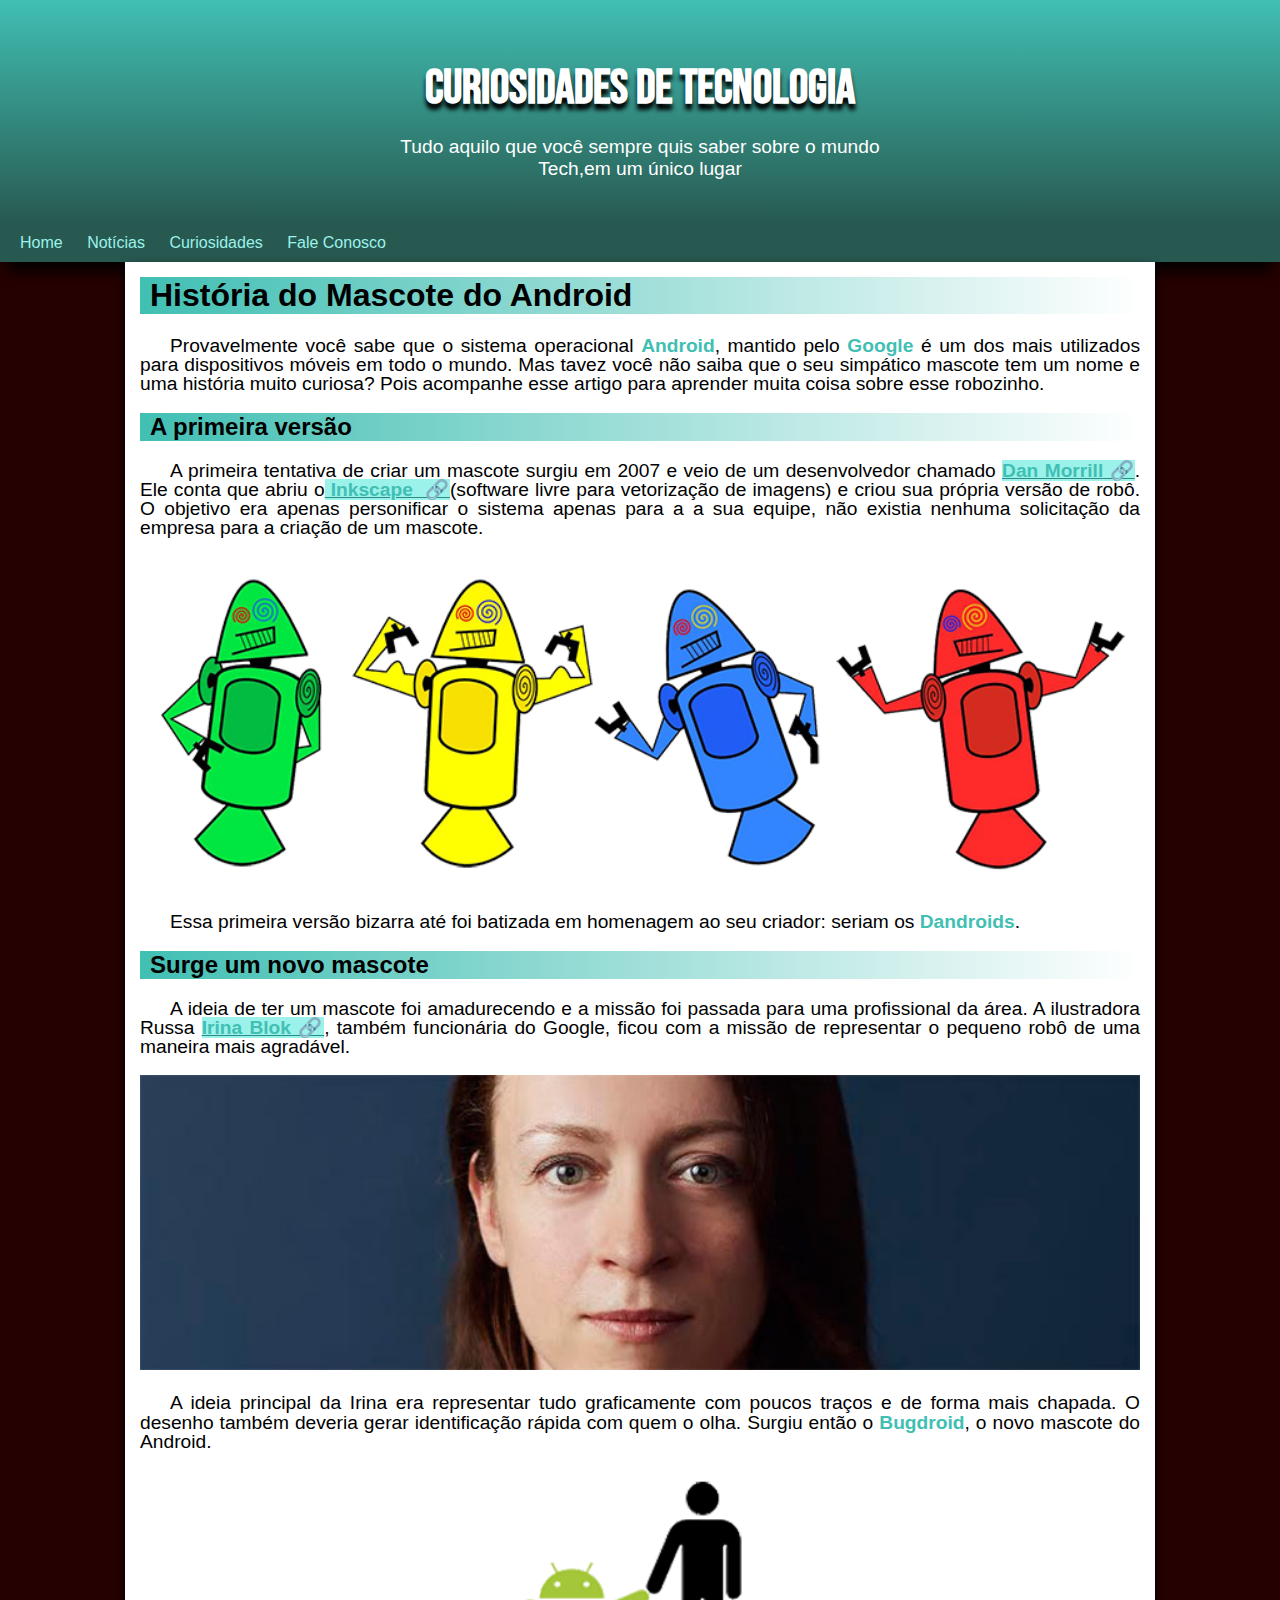
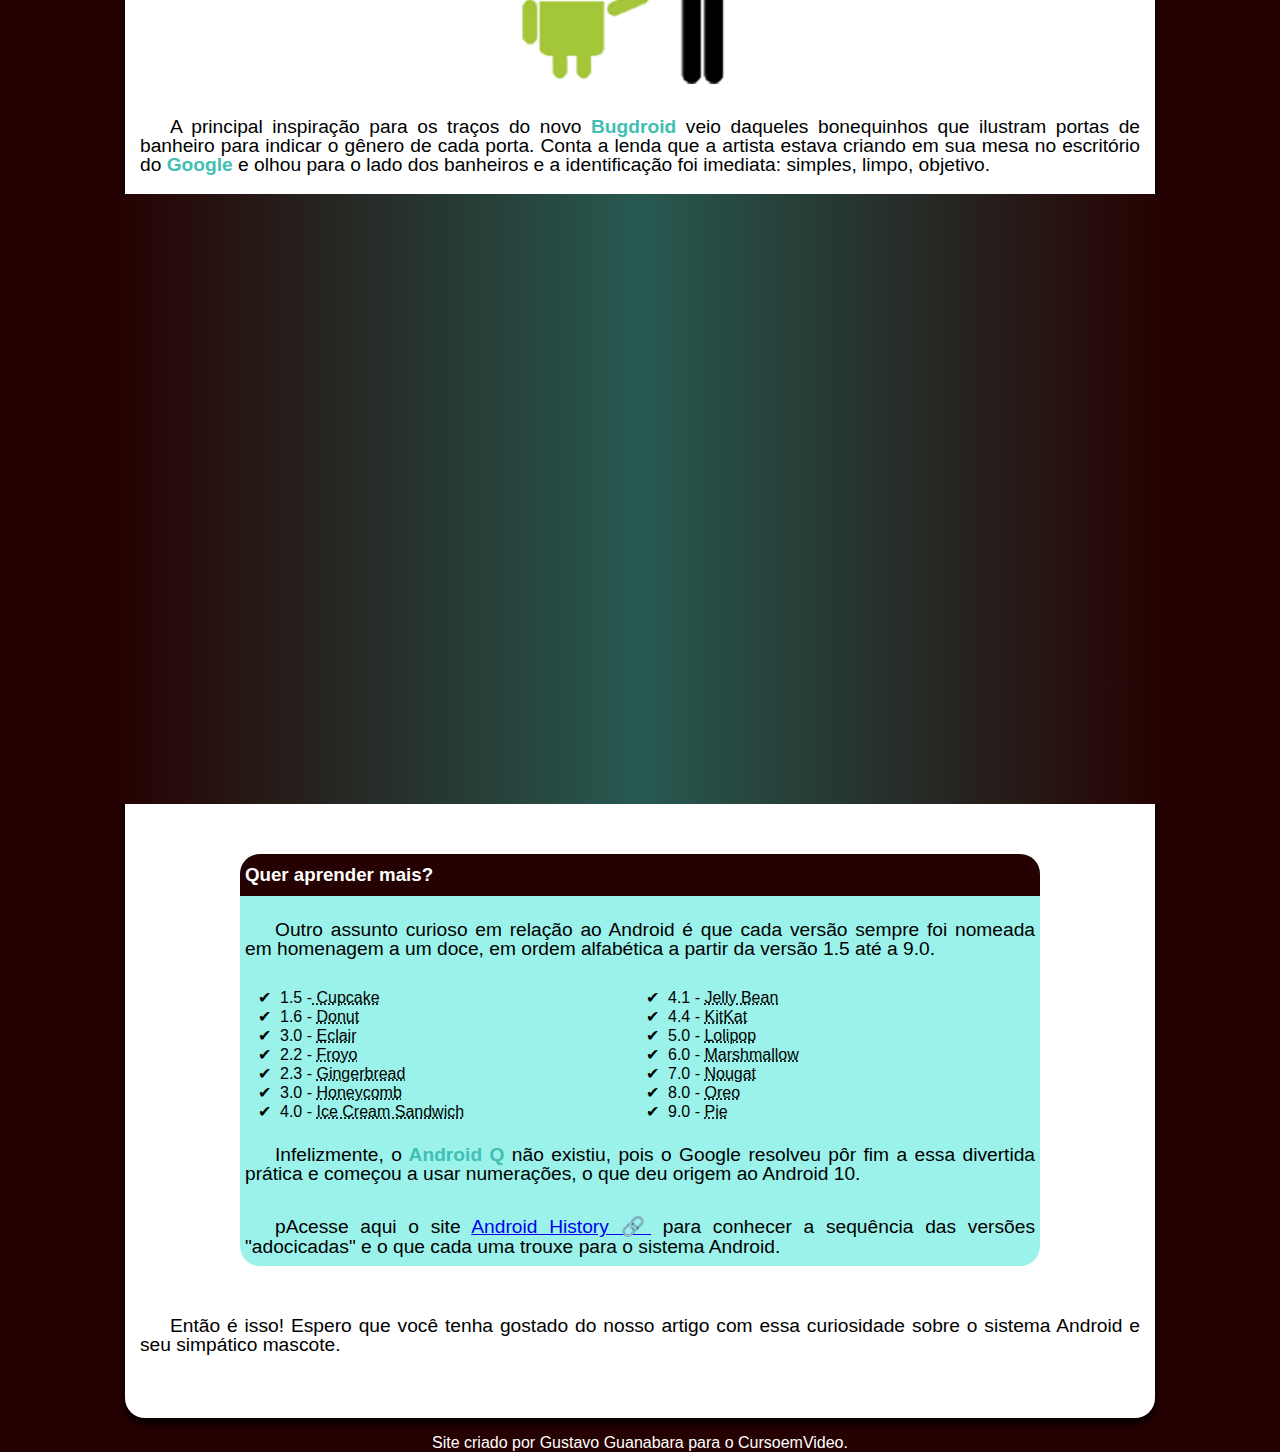
==== index.html @ 79bbf34c "Add files via upload" ====
<!DOCTYPE html>
<html lang="en">
<head>
    <meta charset="UTF-8">
    <meta name="viewport" content="width=device-width, initial-scale=1.0">
    <title>como surgiu o mascote da android</title>
    <link rel="stylesheet" href="style.css">
    <link rel="shortcut icon" href="imagens/favicon.ico" type="image/x-icon">
</head>
<body>
    <header>
        <h1 >CURIOSIDADES DE TECNOLOGIA </h1>

        <P>Tudo aquilo que você sempre quis saber sobre o mundo <br>Tech,em um único lugar</P>
        
        
       </header> 
        <nav>
            <a href="#">Home</a>
            <a href="#">Notícias</a>
            <a href="#">Curiosidades</a>
            <a href="#">Fale Conosco</a>
        </nav>
    <main>
       <article>
                    <h1 class="Titulo">História do Mascote do Android</h1>

            <p>Provavelmente você sabe que o sistema operacional <strong>Android</strong>, mantido pelo <strong>Google</strong> é um dos mais utilizados para dispositivos móveis em todo o mundo. Mas tavez você não saiba que o seu simpático mascote tem um nome e uma história muito curiosa? Pois acompanhe esse artigo para aprender muita coisa sobre esse robozinho.</p>

            <h2 class="Titulo">A primeira versão</h2>

            <p>A primeira tentativa de criar um mascote surgiu em 2007 e veio de um desenvolvedor chamado <a href="https://androidcommunity.com/dan-morrill-shows-us-the-android-mascot-that-almost-was-20130103/" target='_blank' class="externo"><strong>Dan Morrill</strong></a>. Ele conta que abriu o<a href="https://inkscape.org/pt-br/" target='_blank' class="externo"><strong> Inkscape </strong></a>(software livre para vetorização de imagens) e criou sua própria versão de robô. O objetivo era apenas personificar o sistema apenas para a a sua equipe, não existia nenhuma solicitação da empresa para a criação de um mascote.</p>

            <picture>
                
                <source media="(max-width:600px)" srcset="imagens/dan-droids-pq.png">
                <img src="imagens/dan-droids.png" alt="foto do primeiro mascote da android">
            
            </picture>

            <p>Essa primeira versão bizarra até foi batizada em homenagem ao seu criador: seriam os <strong>Dandroids</strong>.</p>

            <h2 class="Titulo">Surge um novo mascote</h2>

            <p>A ideia de ter um mascote foi amadurecendo e a missão foi passada para uma profissional da área. A ilustradora Russa <a href="https://www.irinablok.com/android" target="_blank" class="externo"><strong>Irina Blok</strong></a>, também funcionária do Google, ficou com a missão de representar o pequeno robô de uma maneira mais agradável.</p>

            <picture>
                <source media="(max-width:600px)" srcset="imagens/irina-blok-pq.jpg">
                <img src="imagens/irina-blok.jpg" alt="criadora do bagdroid"></picture>

            <p>A ideia principal da Irina era representar tudo graficamente com poucos traços e de forma mais chapada. O desenho também deveria gerar identificação rápida com quem o olha. Surgiu então o <strong>Bugdroid</strong>, o novo mascote do Android.</p>

            <img class="image" src="imagens/bugdroid.png" alt="boneco atualizado">

            <p>A principal inspiração para os traços do novo <strong>Bugdroid</strong> veio daqueles bonequinhos que ilustram portas de banheiro para indicar o gênero de cada porta. Conta a lenda que a artista estava criando em sua mesa no escritório do <strong>Google</strong> e olhou para o lado dos banheiros e a identificação foi imediata: simples, limpo, objetivo.</p>
<div class="videos">
    
                <iframe width="560" height="315" src="https://www.youtube.com/embed/l2UDgpLz20M?si=x9sKRWaJcXgLy0W3" title="YouTube video player" frameborder="0" allow="accelerometer; autoplay; clipboard-write; encrypted-media; gyroscope; picture-in-picture; web-share" allowfullscreen></iframe>
</div>
           <aside> 
            <h3 id="querer">Quer aprender mais? </h3>

            <p>Outro assunto curioso em relação ao Android é que cada versão sempre foi nomeada em homenagem a um doce, em ordem alfabética a partir da versão 1.5 até a 9.0.</p>

            
                <ul>
                    <li>1.5 -<abbr title="bolo de copo"> Cupcake</abbr>
                    </li>
                    <li>1.6 - <abbr title="rosquinha">Donut</abbr>
                    </li>
                    <li>3.0 - <abbr title="bomba">Eclair</abbr>
                    </li>
                    <li>2.2 - <abbr title="iogurte congelado">Froyo</abbr>
                    </li>
                    <li>2.3 - <abbr title="biscoito de gemgibre">Gingerbread</abbr>
                    </li>
                    <li>3.0 - <abbr title="favo de mel">Honeycomb</abbr>
                    </li>
                    <li>4.0 - <abbr title="sanduiche de sorvete">Ice Cream Sandwich</abbr>
                    </li>
                    <li>4.1 - <abbr title="jujuba">Jelly Bean</abbr>
                    </li>
                    <li>4.4 - <abbr title="kitkat">KitKat</abbr>
                    </li>
                    <li>5.0 - <abbr title="pirulito">Lolipop</abbr>
                    </li>
                    <li>6.0 - <abbr title="Marshmallow">Marshmallow</abbr>
                    </li>
                    <li>7.0 - <abbr title="torrone">Nougat</abbr>
                    </li>
                    <li>8.0 - <abbr title="Oreo">Oreo</abbr>
                    </li>
                    <li>9.0 - <abbr title="pie">Pie</abbr>
                    </li>
                </ul>
                <p>Infelizmente, o<strong> Android Q</strong> não existiu, pois o Google resolveu pôr fim a essa divertida prática e começou a usar numerações, o que deu origem ao Android 10.</p>
                <p>pAcesse aqui o site <a href="https://www.android.com/intl/en_uk/history/" target="_blank" class="externo">Android History</a> para conhecer a sequência das versões "adocicadas" e o que cada uma trouxe para o sistema Android.
               </p>
            </aside>

            <p id="ultimo">Então é isso! Espero que você tenha gostado do nosso artigo com essa curiosidade sobre o sistema Android e seu simpático mascote.</p>
            
       </article>
       

           
    </main>
    <footer>
        <p>Site criado por Gustavo Guanabara para o CursoemVideo.</p>
       </footer>
</body>
</html>
---- style.css ----
@charset "utf-8";
@import url('https://fonts.googleapis.com/css2?family=Bebas+Neue&display=swap');

@font-face {
    font-family:'fonte';
    src: url('') format('truetype');
    font-weight: normal;
    font-style: normal;
}
body{
    margin: 0px;
    color: rgb(0, 0, 0);
    background-color: #260101;
    font-family:arial, Verdana,Helvetica, sans-serif;
    font-size: bolder ;
}
a.externo::after{
    content: '\00A0\1F517';
}
header {
    background-image: linear-gradient(to top, 
   #275950 ,#41BFB3);
    padding: 60px 10px 25px 10px;
  }
header > p {
text-align: center;
color: white;
font-size:  1.2em; 
}
header > h1{
    text-align: center;
    margin: 0px;
    color: white;
    font-family:"Bebas Neue", sans-serif;
    font-size:  3em; 
    text-shadow: 0px 6px 4px black;
}

nav{
    padding: 10px;
 background-color: #275950;   
 box-shadow: 0px 16px 15px -7px black;
 display: block;
}
nav >a{
    color: #9BF2EA;
    padding: 10px;
   
text-decoration: none;
border-radius: 5px;
}
nav >a:hover{
    background-color: #260101;
    color: #41BFB3;
    transition: .5s;
}
main{
        min-width:100px;
        max-width:1000px;
       
        background-color: white;
        padding: 15px;
        margin: auto;
        margin-top: none;
        box-shadow: 0px 5px 10px #000000;
        margin-bottom: 0px;
        border-bottom-left-radius:20px;
        border-bottom-right-radius:20px;

}

.Titulo{  
    font-family:'Fonte', 'Arial',   serif;
    margin-top: 0px;
    background-image: linear-gradient(to right,#41BFB3,transparent);
    text-indent: 10px;
   /* background-color: blueviolet;*/
}
main p{
    text-align: justify;
    font-size:  1.2em; 
    text-indent: 30px;
    line-height: 1em;
    /* line- height e espaço entere linhas 
       text-indent e o espaço antes da frase/paragrafo */
}
main strong{
    color: #41BFB3;
}
ul{
    text-align: left;
}
main >article >p>a{
    background-color:#9BF2EA;
    color:#2A8C82;
}
footer{
    color: white;
    background-color:#260101;
    margin-bottom: 0px;
    text-align: center;
}
footer>p{
    margin-bottom: 0px;
}
aside{
    margin: 50px 100px 50px 100px;
    background-color: #9BF2EA;
    border-radius: 20px;   

}
ul{
 
    columns: 2; 
list-style-type: '\2714\00A0\00A0';
}
#querer{
    text-align: left;
    background-color: #260101;
    color: white;
    border-top-left-radius: 20px;
    border-top-right-radius: 20px;
    padding-top:10px ;
    padding-bottom: 10px;
    padding-left:5px;
}
#ultimo{
    padding-bottom: 30px;
}
img{
    width: 100%;
}
.image{
    max-width: 350px;
    margin: auto;
display: block;
}
li a{
    background-color:#275950;
    color:#9BF2EA;
    padding:0px 5px 0px 5px ;
}
aside p{
    padding: 5px 5px 10px;
}
 /*
 modifica o video do youtube para fica ajustavel oara varias telas*/


 div.videos{
    background-image: linear-gradient(to right, 
    #260101, #275950,  #260101 );
margin: 0px -25px 30px -25px ;
padding: 20px;
padding-bottom:59%;
position: relative;
}
 div.videos > iframe{
position: absolute;
top :5%;
left: 5%;
width: 90%;
height: 90%;
 }


 /*background-color: #260101;
margin: 0px -20px 30px -20px ;
padding: 20px;
arrumando o fundo */ 
/*top :5%;
left: 5%;
width: 90%;
height: 90%; 
arrumando tambem */
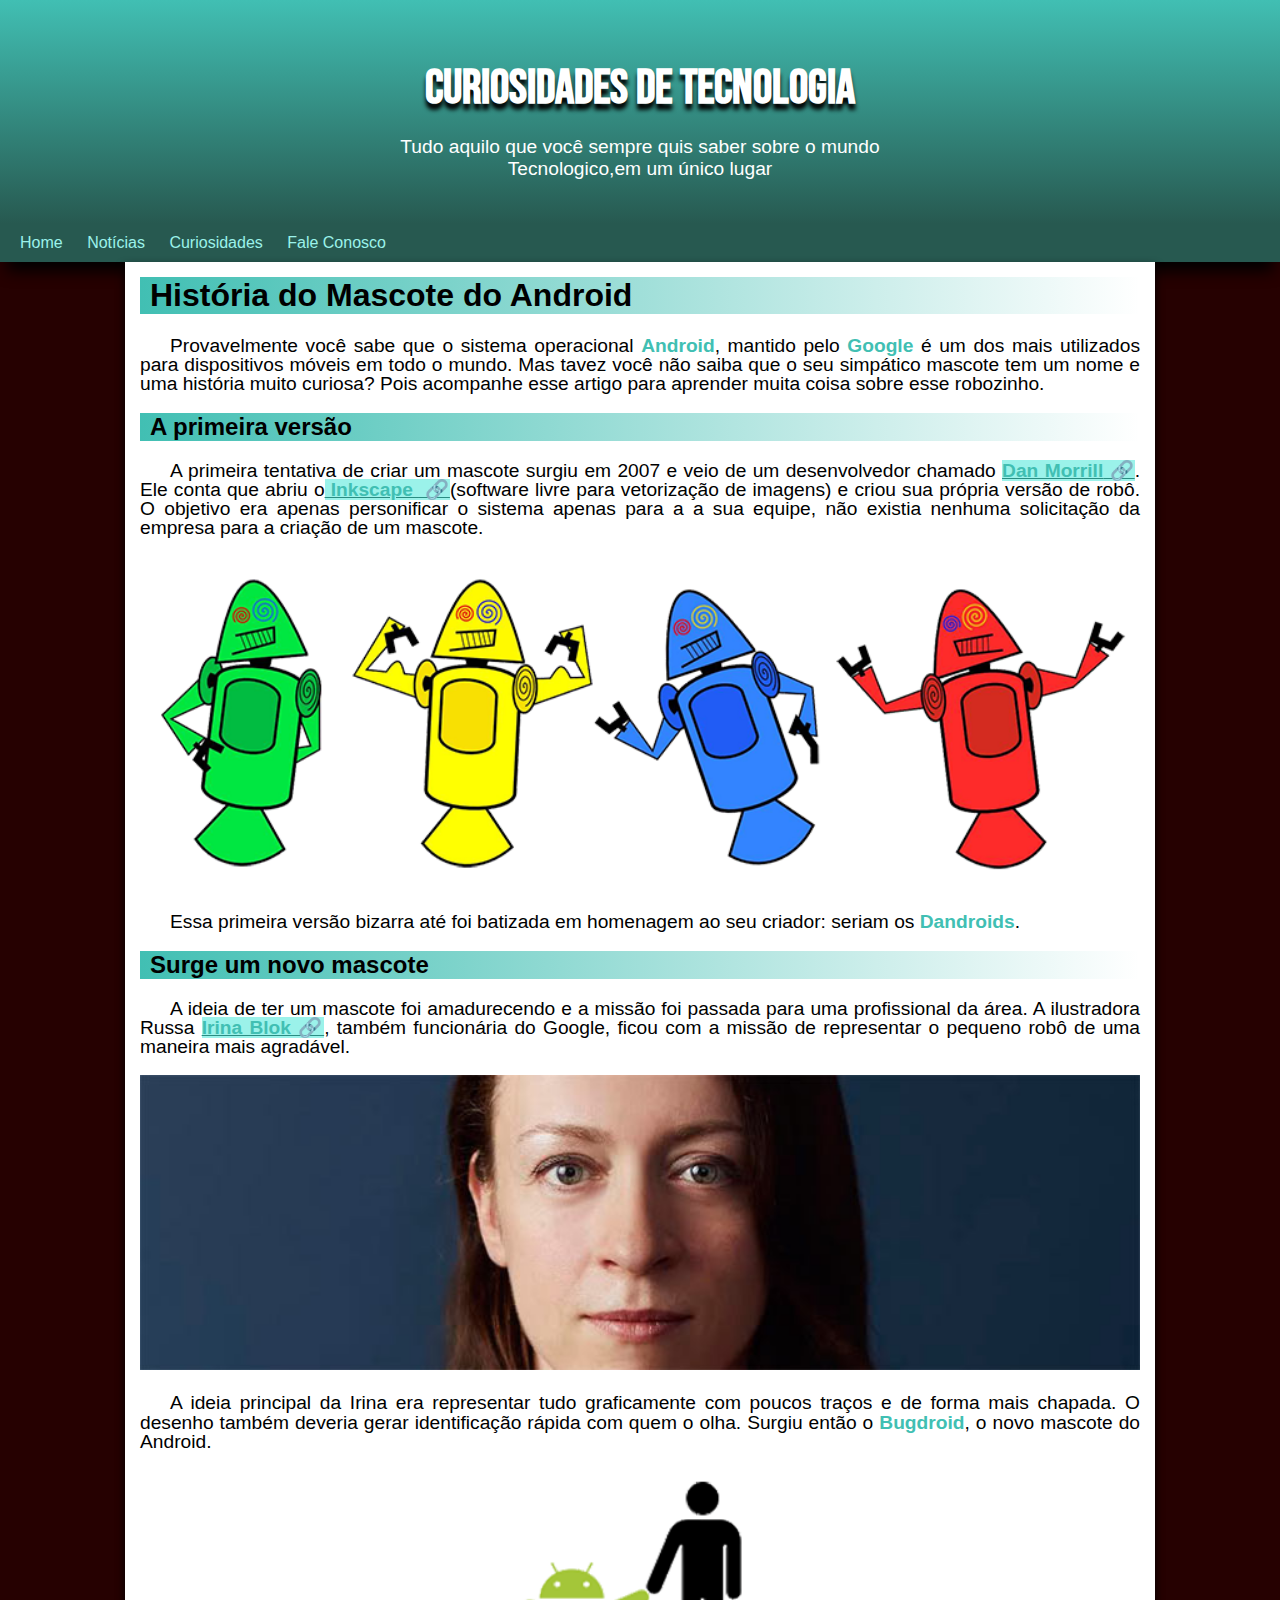
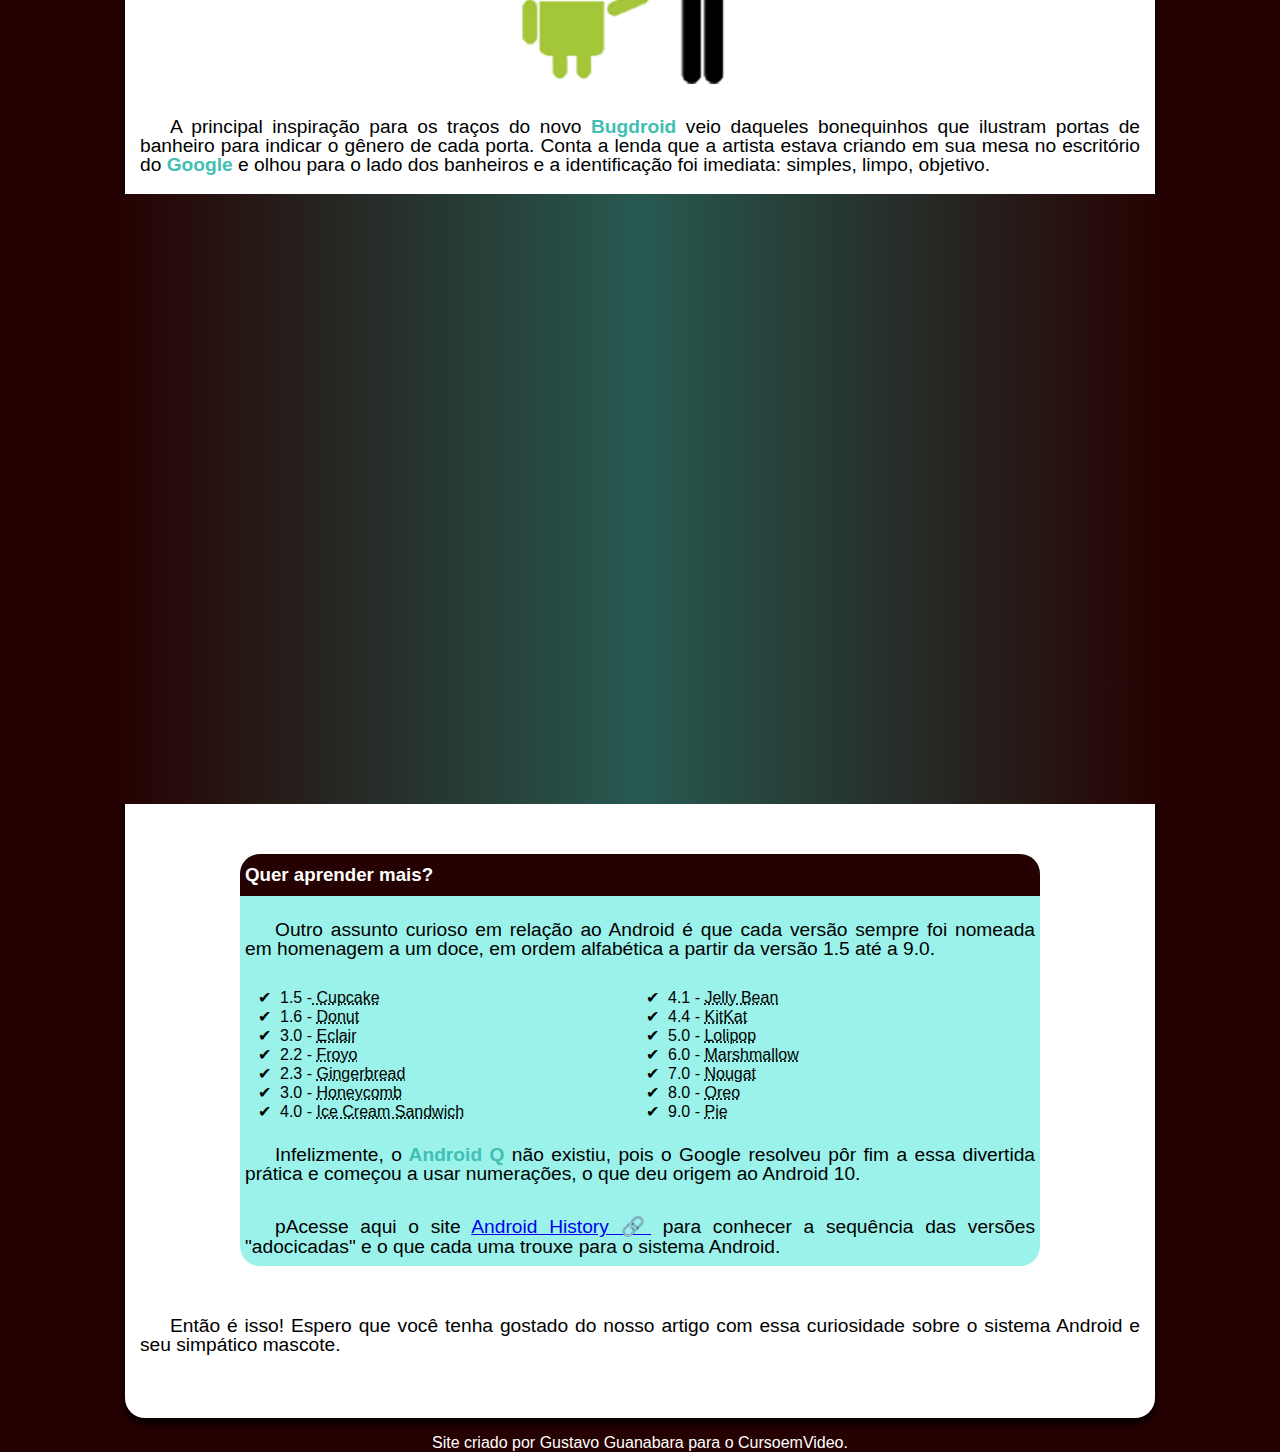
==== commit 3985ae54: "sim" ====
--- a/index.html
+++ b/index.html
@@ -1,5 +1,5 @@
 <!DOCTYPE html>
-<html lang="en">
+<html lang="pt-br">
 <head>
     <meta charset="UTF-8">
     <meta name="viewport" content="width=device-width, initial-scale=1.0">
@@ -11,7 +11,7 @@
     <header>
         <h1 >CURIOSIDADES DE TECNOLOGIA </h1>
 
-        <P>Tudo aquilo que você sempre quis saber sobre o mundo <br>Tech,em um único lugar</P>
+        <P>Tudo aquilo que você sempre quis saber sobre o mundo <br>Tecnologico,em um único lugar</P>
         
         
        </header> 
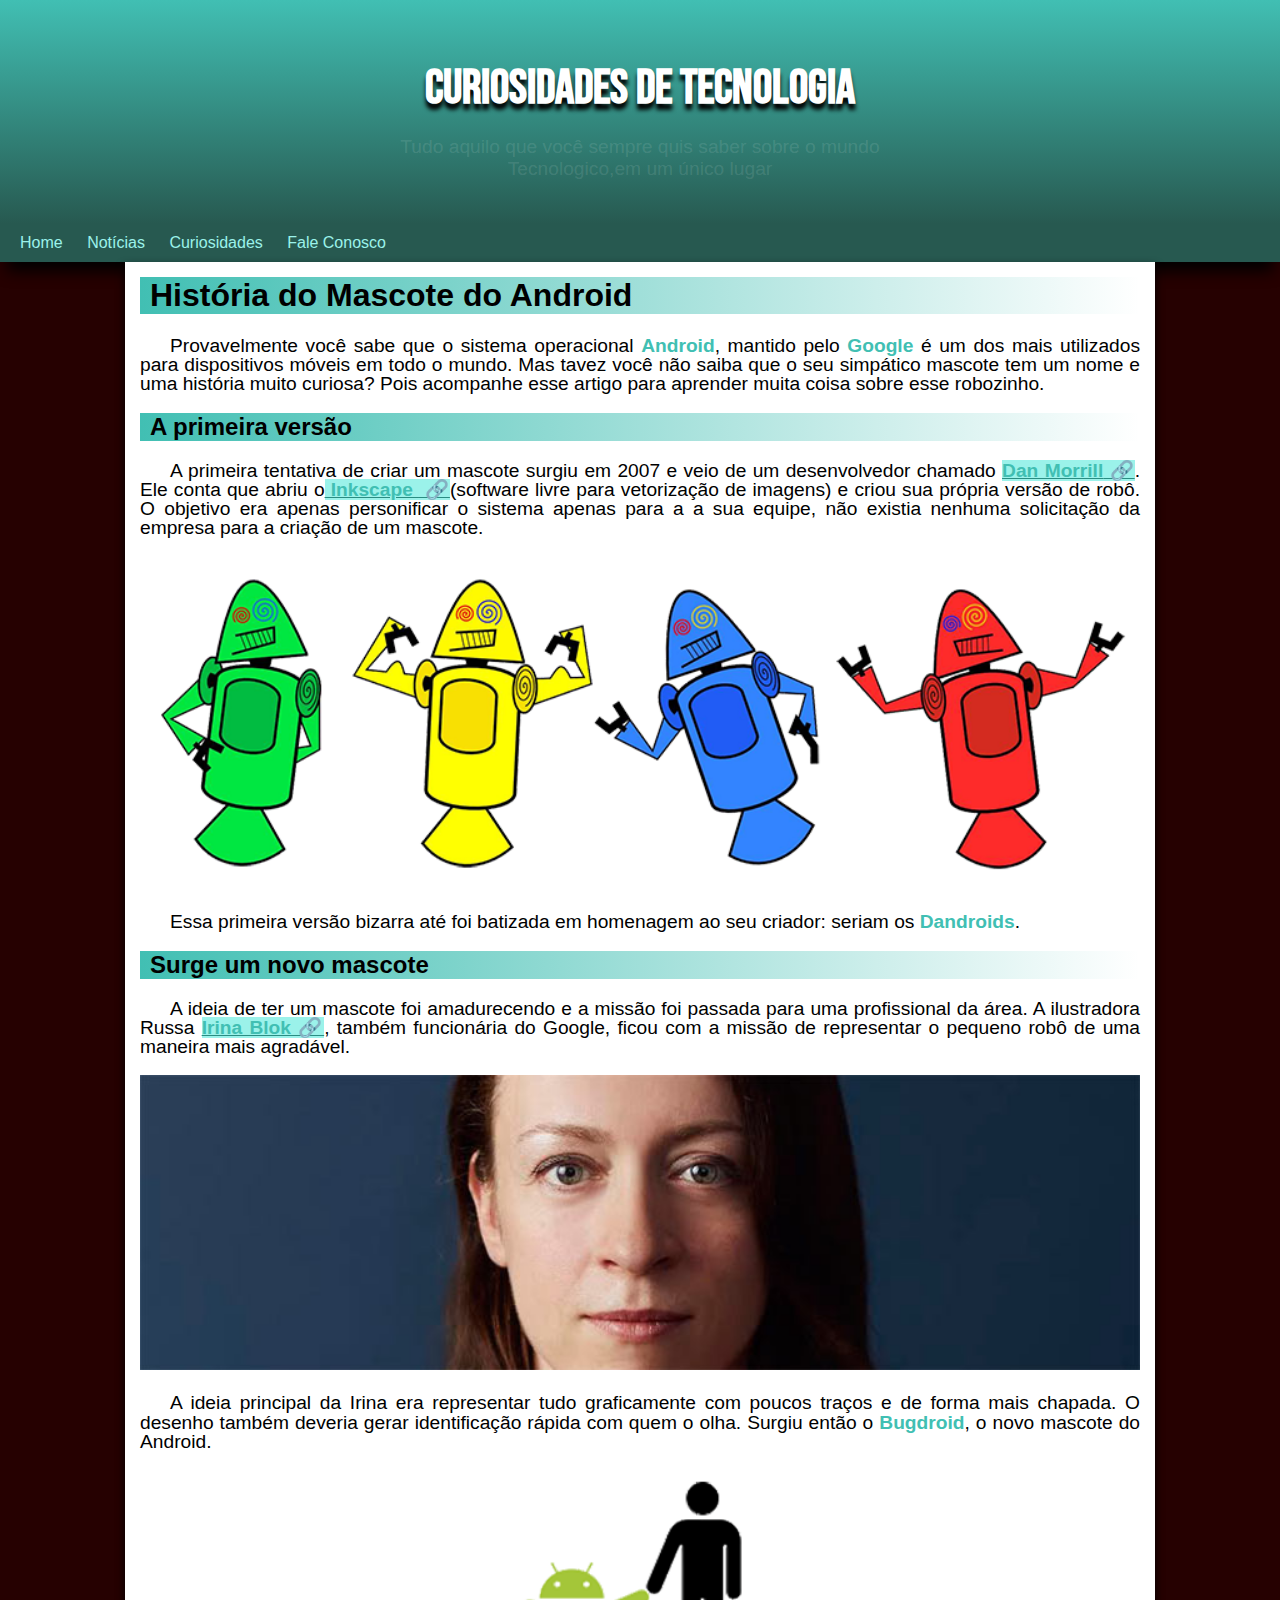
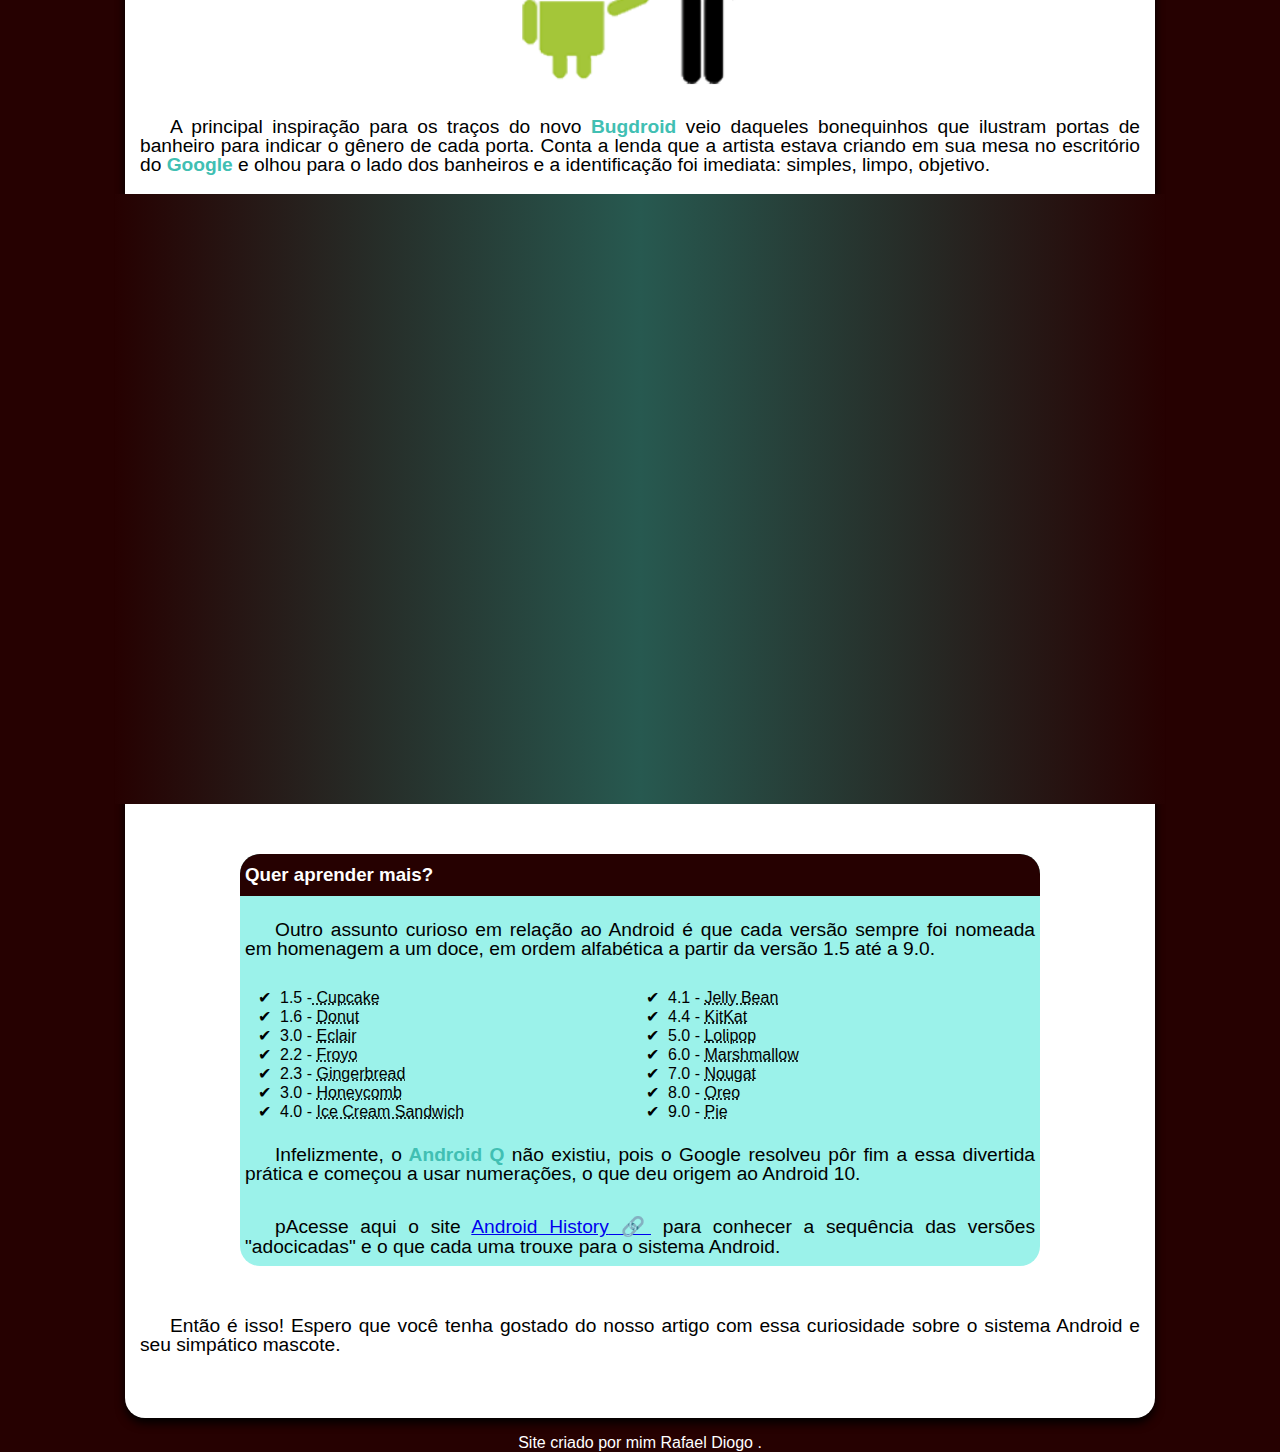
==== commit 68d582fb: "Atualizar o index.html" ====
--- a/index.html
+++ b/index.html
@@ -106,7 +106,7 @@
            
     </main>
     <footer>
-        <p>Site criado por Gustavo Guanabara para o CursoemVideo.</p>
+        <p>Site criado por mim Rafael Diogo .</p>
        </footer>
 </body>
 </html>--- a/style.css
+++ b/style.css
@@ -24,7 +24,7 @@
   }
 header > p {
 text-align: center;
-color: white;
+color: rgba(255, 255, 255, 0.118);
 font-size:  1.2em; 
 }
 header > h1{
